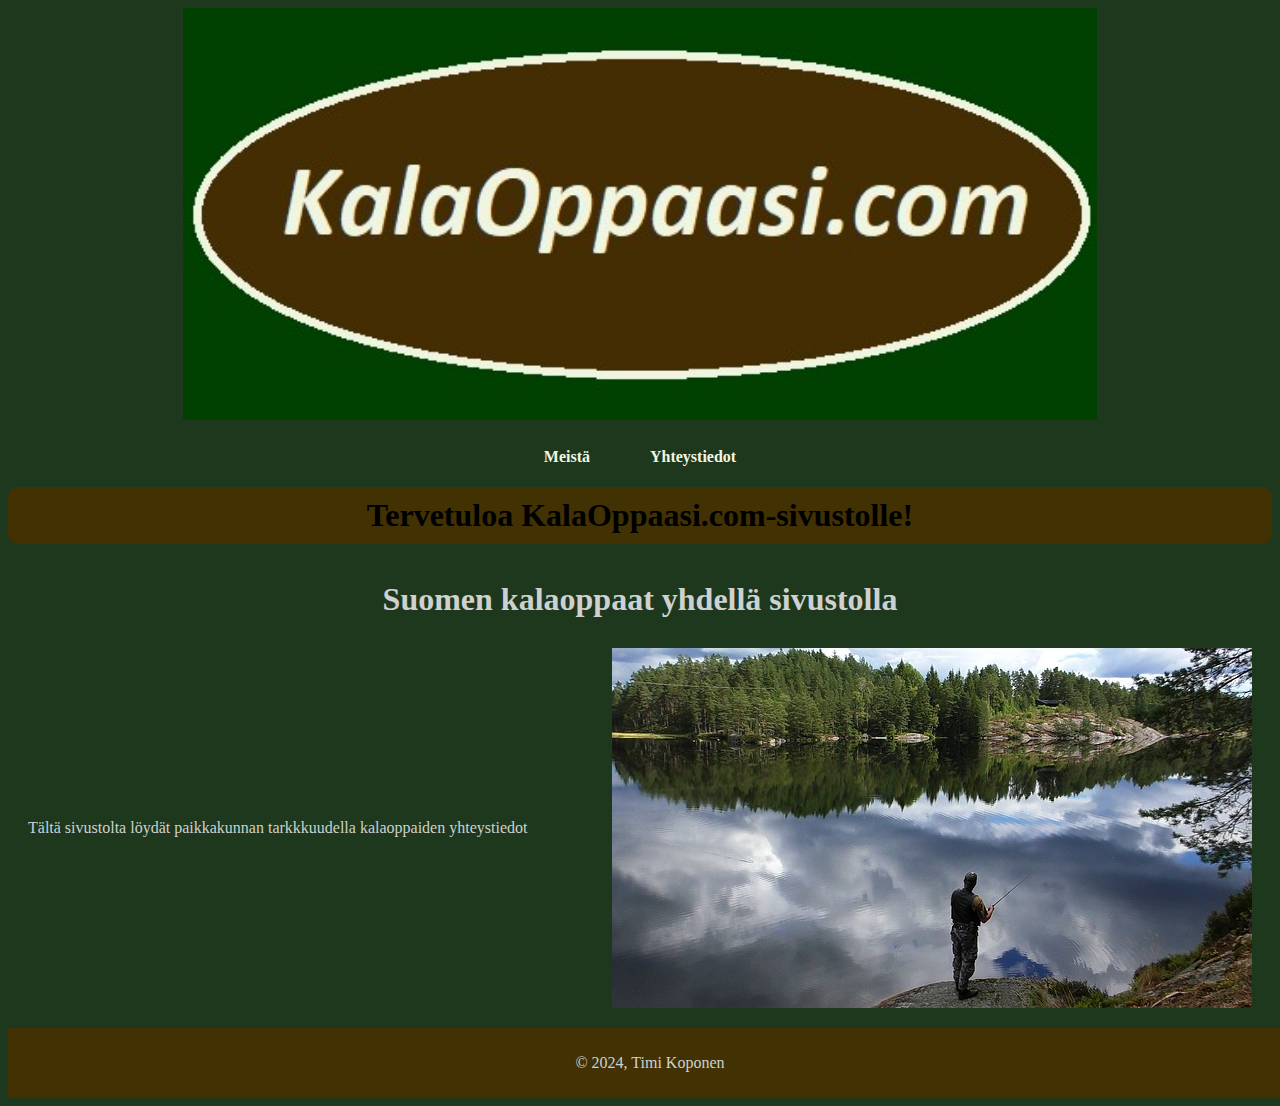
==== index.html @ efa37ccf "Add files via upload" ====
<!DOCTYPE html>

<html lang="fi">

<head>

    <meta charset="UTF-8" />
    <title>Tervetuloa!</title>
    <meta name="googlebot" content="noindex">
    <link rel="stylesheet" href="styling.css">

</head>

<body>
    <header>
        <nav>
            <a href="index.html" class="logo">
                <img src="logo.jpg" alt="KalaOppaasi.com Logo" class="logo">
            </a>
                <ul>
                    <li><a href="meista.html">Meistä</a></li>
                    <li><a href="yhteystiedot.html">Yhteystiedot</a></li>
                </ul>
        </nav>
    </header>

        <h1>Tervetuloa KalaOppaasi.com-sivustolle!</h1>

        <h2>Suomen kalaoppaat yhdellä sivustolla</h2>
     <div class = "sisalto">
        <p>Tältä sivustolta löydät paikkakunnan tarkkkuudella kalaoppaiden yhteystiedot </p>

        <img src="kalamies.jpg" alt="Kalastaja järvellä" class="kuvaoikea">
    </div>

    <footer>
        <div>
            <p>&copy; 2024, Timi Koponen<p>
            </p>
            </div>
    </footer>
     
</body>

</html>
---- styling.css ----
body{
    color:rgb(206, 209, 208);
    background-color: rgb(29, 56, 29);
    font-family: "Bahnschrift SemiBold Condensed";
}

h1{
    color: black;
    font-size: 2em;
    text-align: center;
    margin-bottom: 20px;
    padding: 10px;
    background-color: rgb(65, 49, 3);
    border-radius: 10px;



}

h2{
    color:rgb(206, 209, 208);
    font-size: 2em;
    text-align: center;
    margin-bottom: 20px;
    padding: 10px;
    border-radius: 10px;
    
}

nav {
    display: flex;
    flex-direction: column;
    align-items: center;
}

.logo {
    width: 50px; /* Adjust the size as needed */
    height: auto; /* Maintain aspect ratio */
}

nav ul {
    list-style-type: none;
    margin: 0;
    padding: 0;
    display: flex;
    justify-content: center;
}

nav ul li {
    margin: 0 15px;
}

nav ul li a {
    color: rgb(240, 245, 226);
    text-decoration: none;
    font-weight: bold;
    padding: 10px 15px;
    border-radius: 5px;
    transition: background-color 0.3s ease;
}

nav ul li a:hover {
    background-color: #555;
}

#aktiivinen {

    background-color:rgb(65, 49, 3);
    color: white;
    
}

.logo {
    text-align: center;
    width: 85%; 
    height: auto;
    margin-bottom: 12px;
    margin-left: auto;
    margin-right: auto;
}

.sisalto  {
    display: flex;
    justify-content: space-between;
    align-items: center;
    margin: 20px;
}

.sisalto h1, .sisalto p {
    flex: 1;
    margin-right: 20px;
}

footer {
    position: relative;
    text-align: center;
    bottom: 0;
    left: 0;
    width: 100%;
    max-height: 20%;
    background-color: rgb(65, 49, 3);
    color: rgb(206, 209, 208);
    padding: 10px;
}

.sisalto {
    display: flex;
    flex-direction: row;
    align-items: center;
}

.kuvaoikea {
    max-width: 100%;
    max-height: 100%;
}

@media (max-width: 800px) {
    .sisalto {
        flex-direction: column;
        align-items: flex-start;
    }

}

.maakunnat {
    display: flex;
    flex-direction: column;
    justify-content: space-around;
    align-items: center;
    margin-top: 20px;
}
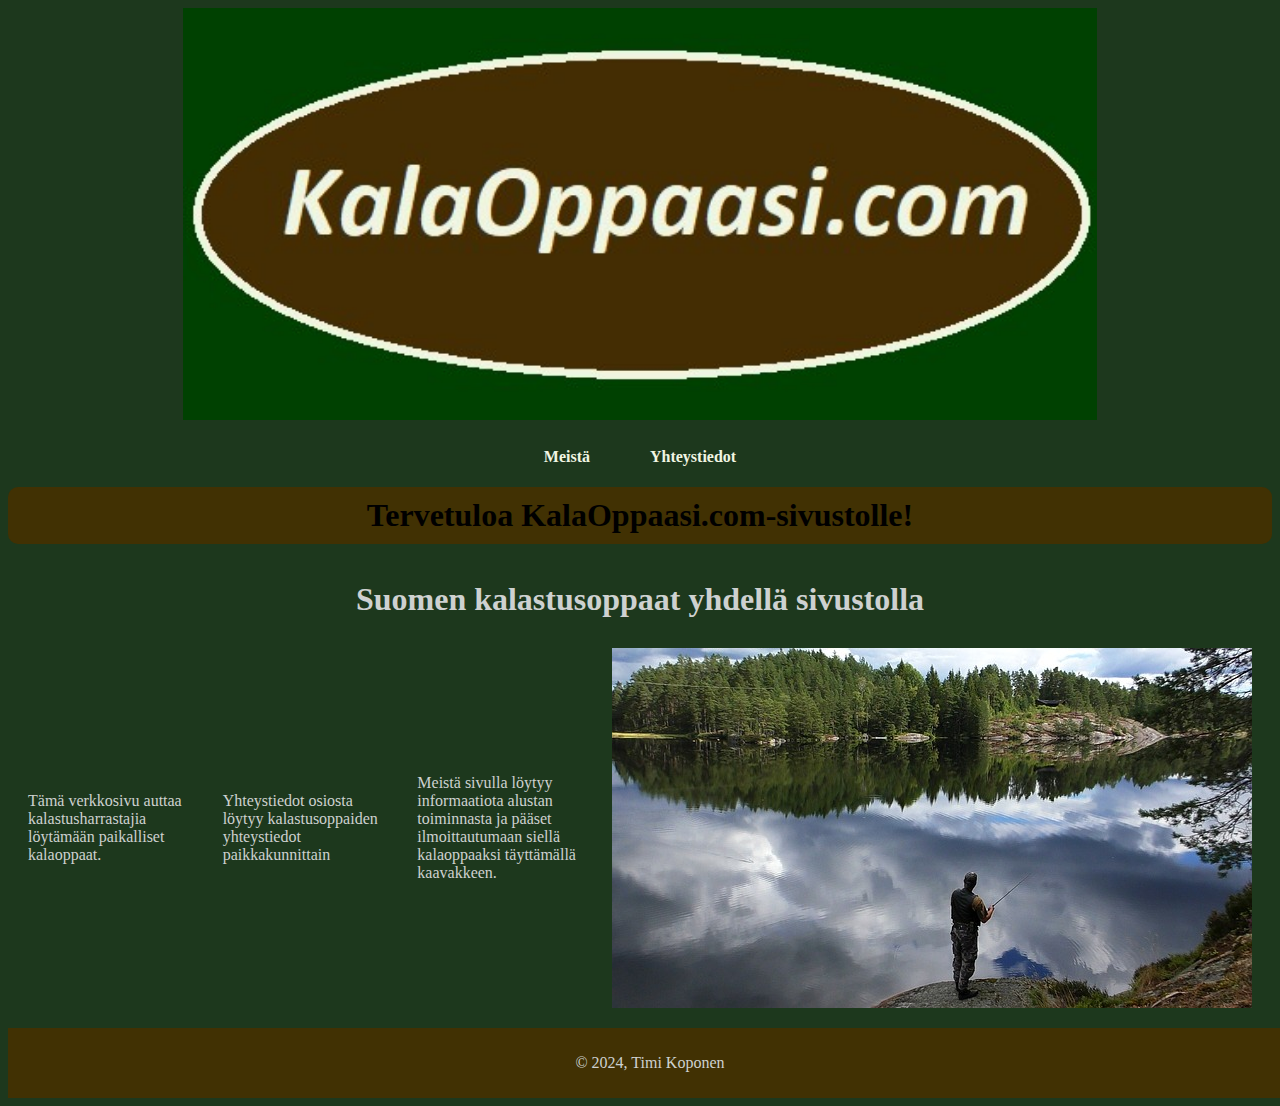
==== commit 4412cae6: "Update index.html" ====
--- a/index.html
+++ b/index.html
@@ -26,9 +26,11 @@
 
         <h1>Tervetuloa KalaOppaasi.com-sivustolle!</h1>
 
-        <h2>Suomen kalaoppaat yhdellä sivustolla</h2>
+        <h2>Suomen kalastusoppaat yhdellä sivustolla</h2>
      <div class = "sisalto">
-        <p>Tältä sivustolta löydät paikkakunnan tarkkkuudella kalaoppaiden yhteystiedot </p>
+        <p>Tämä verkkosivu auttaa kalastusharrastajia löytämään paikalliset kalaoppaat. </p>
+        <p>Yhteystiedot osiosta löytyy kalastusoppaiden yhteystiedot paikkakunnittain</p>
+        <p>Meistä sivulla löytyy informaatiota alustan toiminnasta ja pääset ilmoittautumaan siellä kalaoppaaksi täyttämällä kaavakkeen.</p>
 
         <img src="kalamies.jpg" alt="Kalastaja järvellä" class="kuvaoikea">
     </div>
@@ -42,4 +44,4 @@
      
 </body>
 
-</html>+</html>
